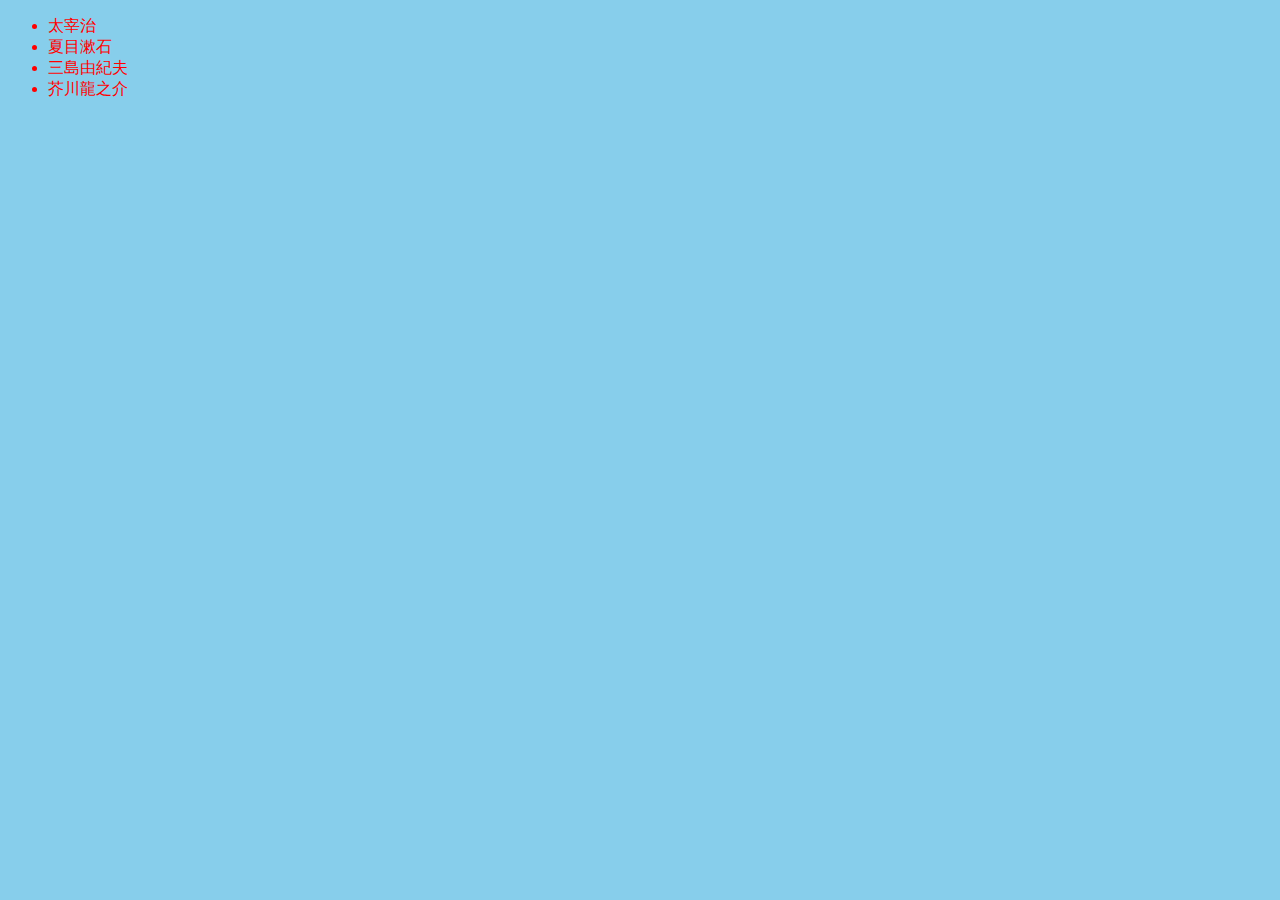
==== 19/index.html @ 4a8d162c "講義用" ====
<!DOCTYPE html>
<html lang="ja">
<head>
  <meta charset="UTF-8">
  <title>日本人著者</title>
  <style>
  ul {
      color: red;
      }  
  .suicide {
           color: blue;
           }  
  #natsume {
  color: orange;
  }
body {
       background-color: skyblue;
 }  
/*dazaiIDの定義*/
#dazai {
  color: red;
}
/*smallfontクラスの定義*/
/*
.smallfont{
  font-size: 10px;
}*/
</style>
</head>
<body>
<!--以下に日本人作家を列記する-->
<ul>
  <li id="dazai">太宰治</li>
  <li class="smallfont">夏目漱石</li>
  <li >三島由紀夫</li>
  <li class="smallfont">芥川龍之介</li>
<!--<li >山本夏彦</li>-->
</ul></body>
</html>
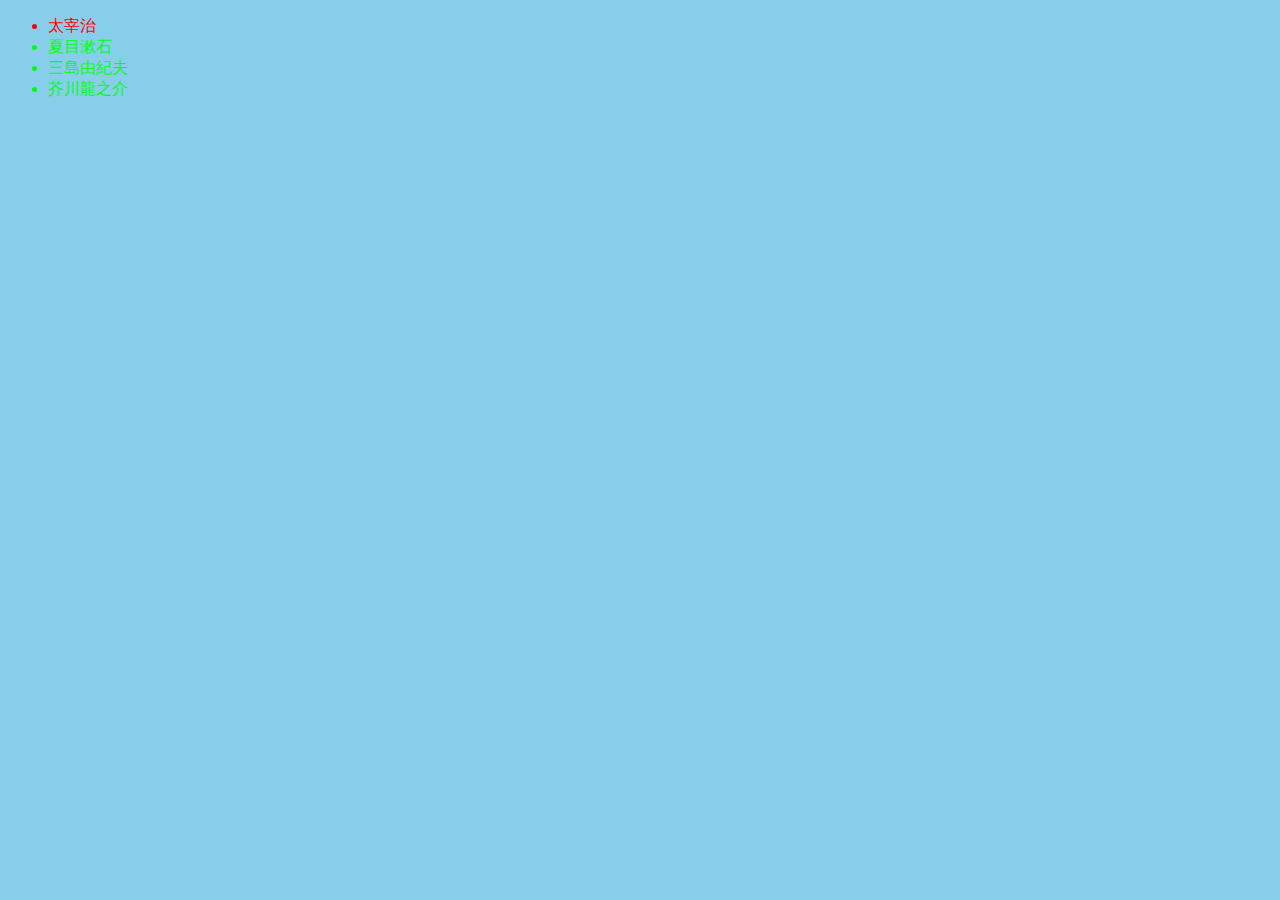
==== commit 6ee76c41: "Update index.html" ====
--- a/19/index.html
+++ b/19/index.html
@@ -2,10 +2,10 @@
 <html lang="ja">
 <head>
   <meta charset="UTF-8">
-  <title>日本人著者</title>
+  <title>日本　人著者</title>
   <style>
   ul {
-      color: red;
+      color: rgb(0, 255, 13);
       }  
   .suicide {
            color: blue;
